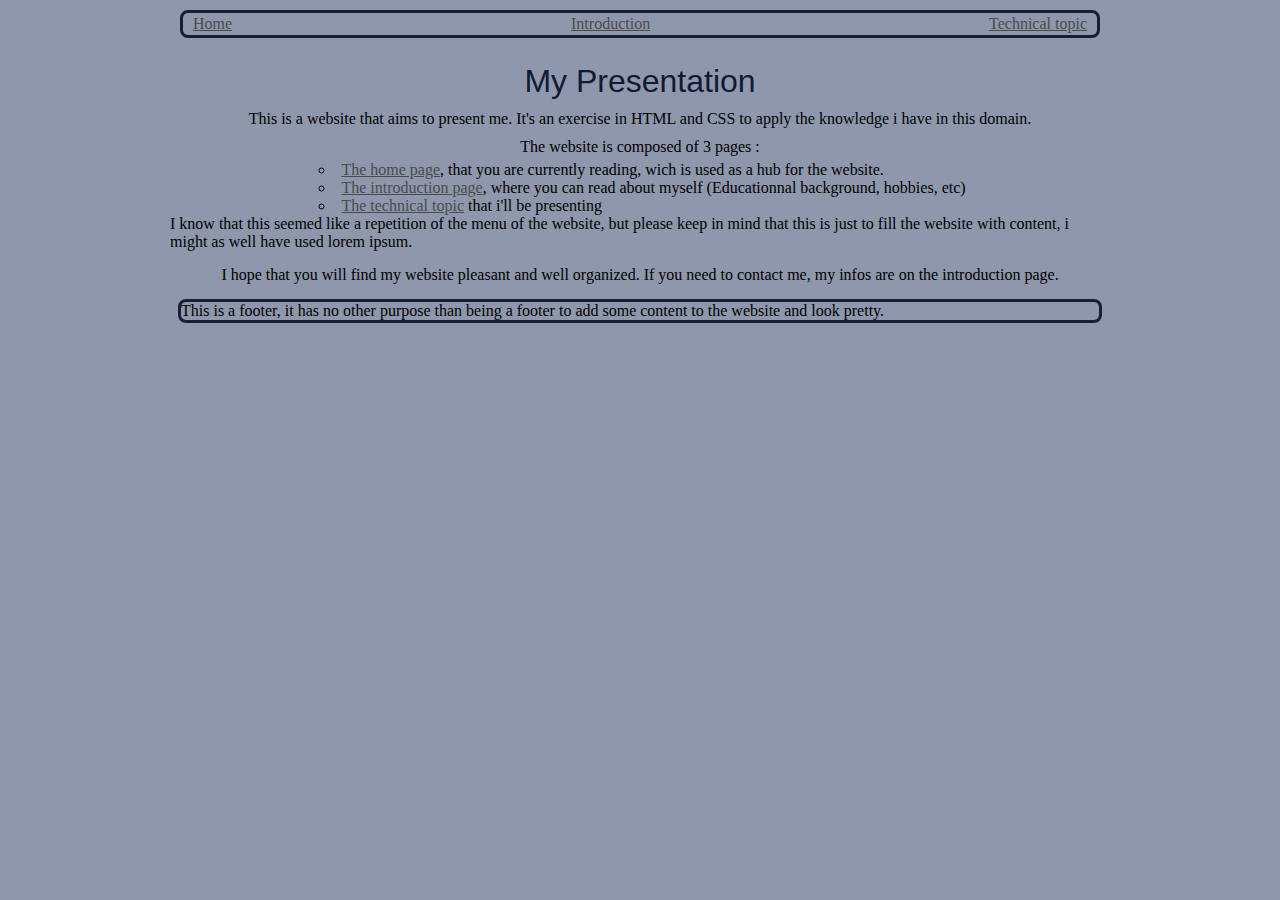
==== index.html @ 59942e15 "name change" ====
<!DOCTYPE html>
<html lang='en'>
  <head>
    <meta charset='UTF-8'/>
    <title>Benjamin Cabaux : home page</title>
    <link rel='stylesheet' href='styles.css'/>
    <meta name='viewport'content='width=device-width, initial-scale=1.0, maximum-scale=1.0' />
  </head>
  <body>
  <div class='page'>
    <header>
    <div class="menu">
      <a href="index.html">Home</a>
      <a href="introduction.html">Introduction</a>
      <a href="technical.html">Technical topic</a>
    </div>
    </header>
    <div class='section'>
    <h1>My Presentation</h1>
    <p>This is a website that aims to present me. It's an exercise in HTML and CSS to apply the knowledge i have in this domain. </p>
    <p>The website is composed of 3  pages :
    <ul>
      <li><a href='index.html'>The home page</a>, that you are currently reading, wich is used as a hub for the website.</li>
      <li><a href='introduction.html'>The introduction page</a>, where you can read about myself (Educationnal background, hobbies, etc)</li>
      <li><a href="technical.html">The technical topic</a> that i'll be presenting</li>
    </ul>
    I know that this seemed like a repetition of the menu of the website, but please keep in mind that this is just to fill the website with content, i might as well have used lorem ipsum.
    </p>
    <p> I hope that you will find my website pleasant and well organized. If you need to contact me, my infos are on the introduction page.</p>
    </div>
    <footer>
      This is a footer, it has no other purpose than being a footer to add some content to the website and look pretty.
    </footer>
  </div>
  </body>
</html>
---- styles.css ----
* {
  margin: 0;
  padding: 0;
  box-sizing: border-box;
  background-color: #8E97AC;
}

.page {
  display: flex;
  flex-wrap: wrap;
  flex-direction: column;
  background-color: #8E97AC;
  padding: 0px 10px;
  margin-left: auto;
  margin-right: auto;
}
.section{
  flex-direction: column;
  width: 100%;
  display: flex;
  justify-content: flex-start;
  align-items: center;
}
header{
  width: 100%;
  display:flex;
  justify-content: center;
}
.menu{
  width: 100%;
  display: flex;
  justify-content: space-between;
  border: 3px solid #1B1C3C;
  margin: 10px;
  border-radius: 8px;
  padding: 2px 10px;
}
ul{
  list-style-type: circle;
  list-style-position: inside;
  padding-left: 5px;
}
p{
  margin: 5px 5px;
}
h1{
  font-family: "Helvetica", "Arial", sans-serif;
  font-weight: normal;
  color: #0F1A33;
  margin: 15px 0px 5px 0px;
}
footer{
  border: 3px solid #1B1C3C;
  border-radius: 8px;
  margin: 10px 8px 20px 8px

}
a:hover, a:link, a:visited, a:active{
  color: #4B4B4B;
}
img{
  max-width: 25%;

}
.technical-intro{
  display: flex;
}

/* Tablet Style */
@media only screen and (min-width: 401px) and (max-width: 960px) {
  .page {
    width: 60%;
  }
}
/* Desktop Style */
@media only screen and (min-width: 961px) {
  .page{
    width: 960px;
    margin: 0 auto;
  }
}
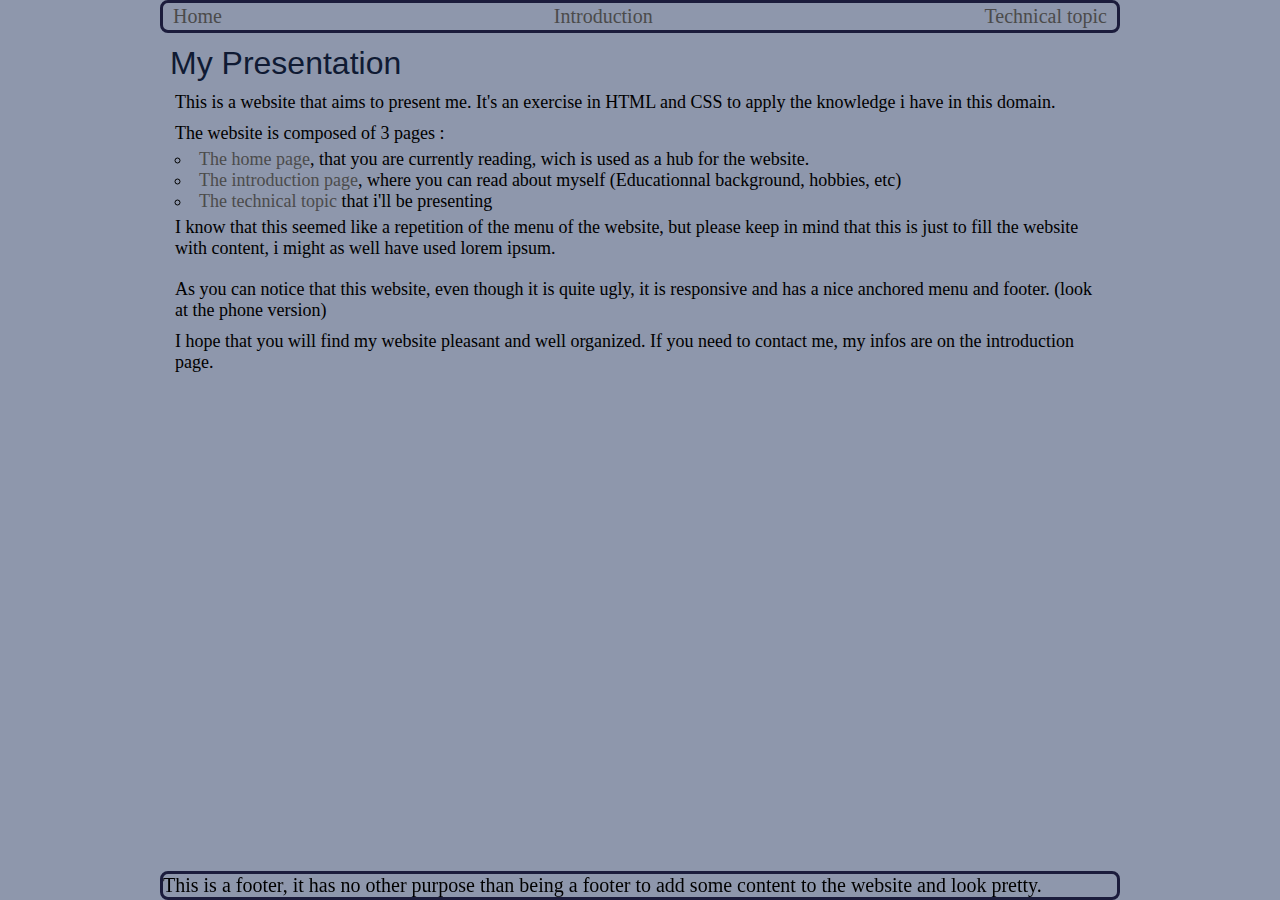
==== commit d1e1ef47: "final version" ====
--- a/index.html
+++ b/index.html
@@ -15,7 +15,6 @@
       <a href="technical.html">Technical topic</a>
     </div>
     </header>
-    <div class='section'>
     <h1>My Presentation</h1>
     <p>This is a website that aims to present me. It's an exercise in HTML and CSS to apply the knowledge i have in this domain. </p>
     <p>The website is composed of 3  pages :
@@ -24,12 +23,16 @@
       <li><a href='introduction.html'>The introduction page</a>, where you can read about myself (Educationnal background, hobbies, etc)</li>
       <li><a href="technical.html">The technical topic</a> that i'll be presenting</li>
     </ul>
-    I know that this seemed like a repetition of the menu of the website, but please keep in mind that this is just to fill the website with content, i might as well have used lorem ipsum.
+    <p>I know that this seemed like a repetition of the menu of the website, but please keep in mind that this is just to fill the website with content, i might as well have used lorem ipsum.<p>
     </p>
+    <p>As you can notice that this website, even though it is quite ugly, it is responsive and has a nice anchored menu and footer. (look at the phone version)</p>
     <p> I hope that you will find my website pleasant and well organized. If you need to contact me, my infos are on the introduction page.</p>
+    <div class="empty_padding">
     </div>
     <footer>
+      <div class="foot">
       This is a footer, it has no other purpose than being a footer to add some content to the website and look pretty.
+    </div>
     </footer>
   </div>
   </body>
--- a/styles.css
+++ b/styles.css
@@ -14,14 +14,13 @@
   margin-left: auto;
   margin-right: auto;
 }
-.section{
-  flex-direction: column;
+
+header{
   width: 100%;
-  display: flex;
-  justify-content: flex-start;
-  align-items: center;
+  display:flex;
+  justify-content: center;
 }
-header{
+footer{
   width: 100%;
   display:flex;
   justify-content: center;
@@ -31,32 +30,40 @@
   display: flex;
   justify-content: space-between;
   border: 3px solid #1B1C3C;
-  margin: 10px;
+  margin: 0px, 10px, 0px, 10px;
   border-radius: 8px;
   padding: 2px 10px;
+  font-size: 14px;
+  position: fixed;
 }
 ul{
   list-style-type: circle;
   list-style-position: inside;
   padding-left: 5px;
+  font-size: 18px;
 }
 p{
   margin: 5px 5px;
+  font-size: 18px;
 }
 h1{
   font-family: "Helvetica", "Arial", sans-serif;
   font-weight: normal;
   color: #0F1A33;
-  margin: 15px 0px 5px 0px;
+  margin: 25px 0px 5px 0px;
 }
-footer{
+.foot{
+  width: 100%;
   border: 3px solid #1B1C3C;
   border-radius: 8px;
-  margin: 10px 8px 20px 8px
-
+  position: fixed;
+  bottom: 0;
+  display:flex;
+  padding: 0px 0px;
 }
 a:hover, a:link, a:visited, a:active{
   color: #4B4B4B;
+  text-decoration: none;
 }
 img{
   max-width: 25%;
@@ -65,11 +72,23 @@
 .technical-intro{
   display: flex;
 }
+.empty_padding{
+  height: 60px;
+}
 
 /* Tablet Style */
 @media only screen and (min-width: 401px) and (max-width: 960px) {
   .page {
-    width: 60%;
+    width: 80%;
+  }
+  .menu{
+    font-size: 20px;
+  }
+  h1{
+    margin: 35px 0px 5px 0px;
+  }
+  .foot{
+    font-size: 18px;
   }
 }
 /* Desktop Style */
@@ -78,4 +97,15 @@
     width: 960px;
     margin: 0 auto;
   }
+  .menu{
+    font-size: 20px;
+    width:960px;
+  }
+  h1{
+    margin: 45px 0px 5px 0px;
+  }
+  .foot{
+    font-size: 20px;
+    width: 960px;
+  }
 }
